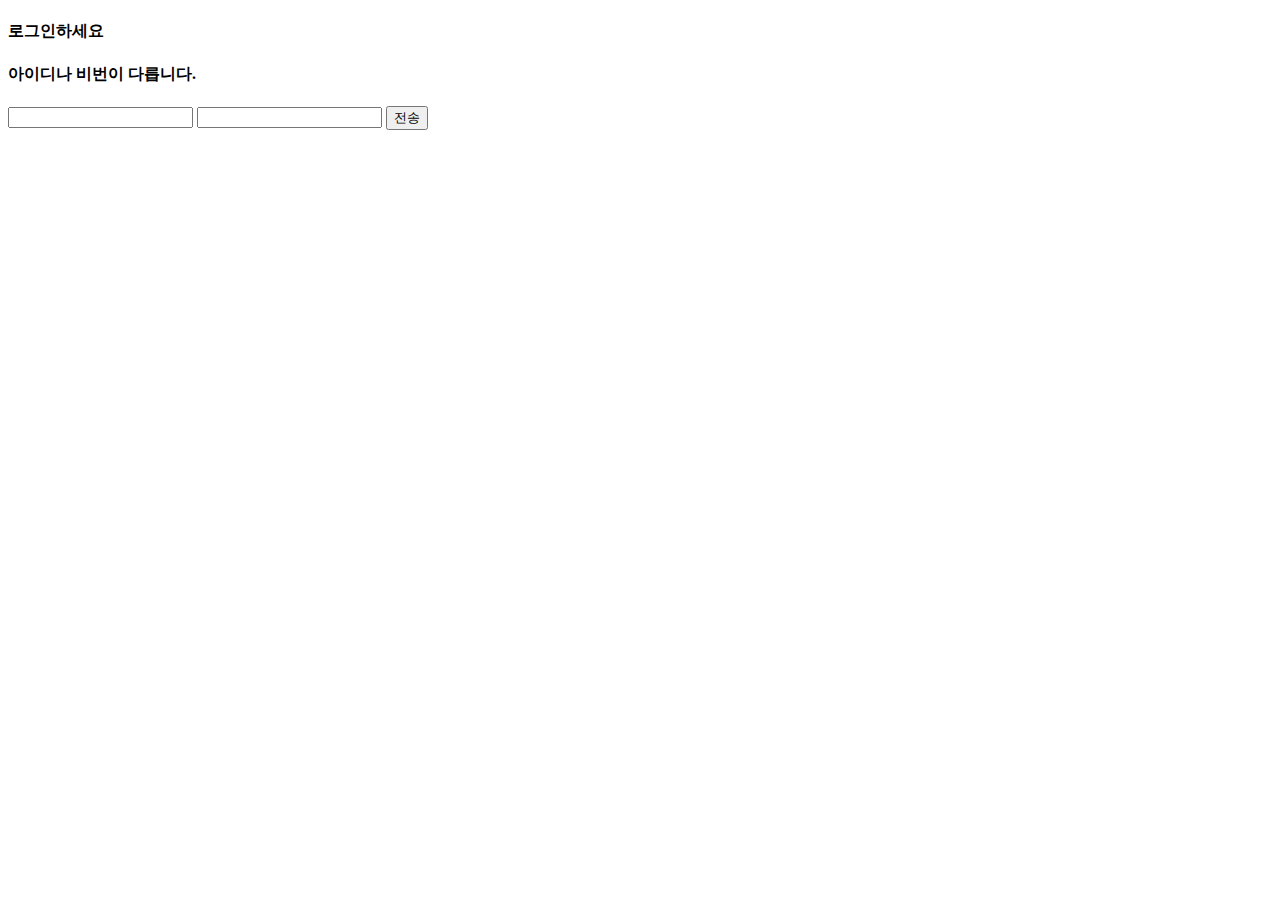
==== src/main/resources/templates/login.html @ b63c443a "shop" ====
<!doctype html>
<html lang="en">
<head>
    <meta charset="UTF-8">
    <meta name="viewport"
          content="width=device-width, user-scalable=no, initial-scale=1.0, maximum-scale=1.0, minimum-scale=1.0">
    <meta http-equiv="X-UA-Compatible" content="ie=edge">
    <title>login</title>
    <link href="/main.css" rel="stylesheet">
</head>
<body>
    <div th:replace="~{ nav.html::navbar }"></div>

    <h4>로그인하세요</h4>

    <div th:if="${param.error}">
        <h4>아이디나 비번이 다릅니다.</h4>
    </div>

    <form action="/login" method="POST">
        <input name="username">
        <input name="password" type="password">
        <button type="submit">전송</button>
    </form>
</body>
</html>
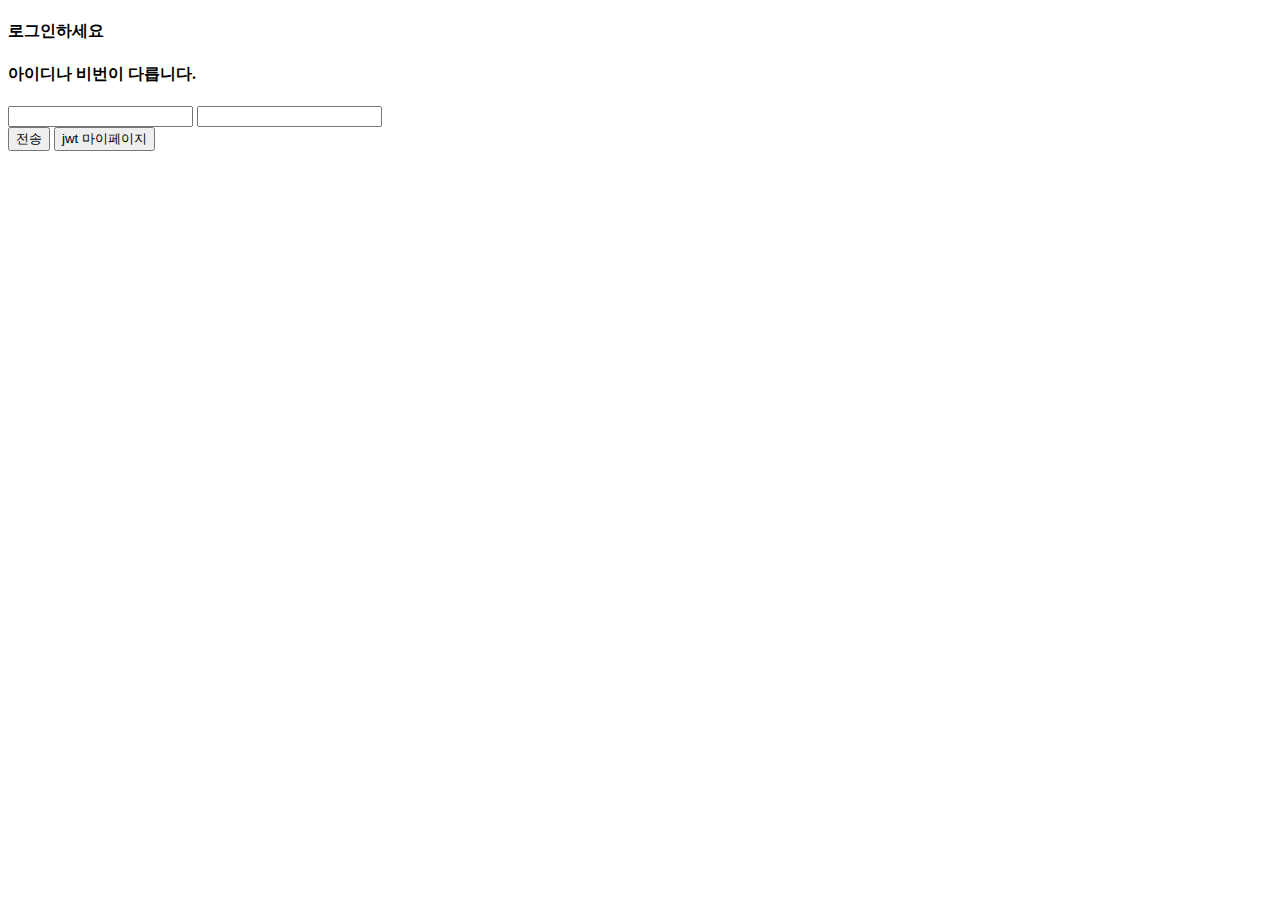
==== commit 8e0c1c57: "jwt 적용" ====
--- a/src/main/resources/templates/login.html
+++ b/src/main/resources/templates/login.html
@@ -17,10 +17,31 @@
         <h4>아이디나 비번이 다릅니다.</h4>
     </div>
 
-    <form action="/login" method="POST">
-        <input name="username">
-        <input name="password" type="password">
-        <button type="submit">전송</button>
+    <form>
+        <input name="username" id="username">
+        <input name="password" type="password" id="password">
     </form>
+    <button onclick="loginJWT()">전송</button>
+    <script>
+        function loginJWT(){
+            fetch('/login/jwt', {
+                method : 'POST',
+                headers : {'Content-Type': 'application/json'},
+                body : JSON.stringify({
+                    username : document.querySelector('#username').value,
+                    password : document.querySelector('#password').value
+                })
+            }).then(r => r.text()).then((r)=>{ console.log(r) })
+        }
+    </script>
+
+    <button onclick="getMyPage()">jwt 마이페이지</button>
+    <script>
+        function getMyPage() {
+            fetch('/mypage/jwt')
+                .then((r) => r.text())   // 서버에서 보낸 데이터 출력
+                .then((r) => { console.log(r) })
+        }
+    </script>
 </body>
 </html>